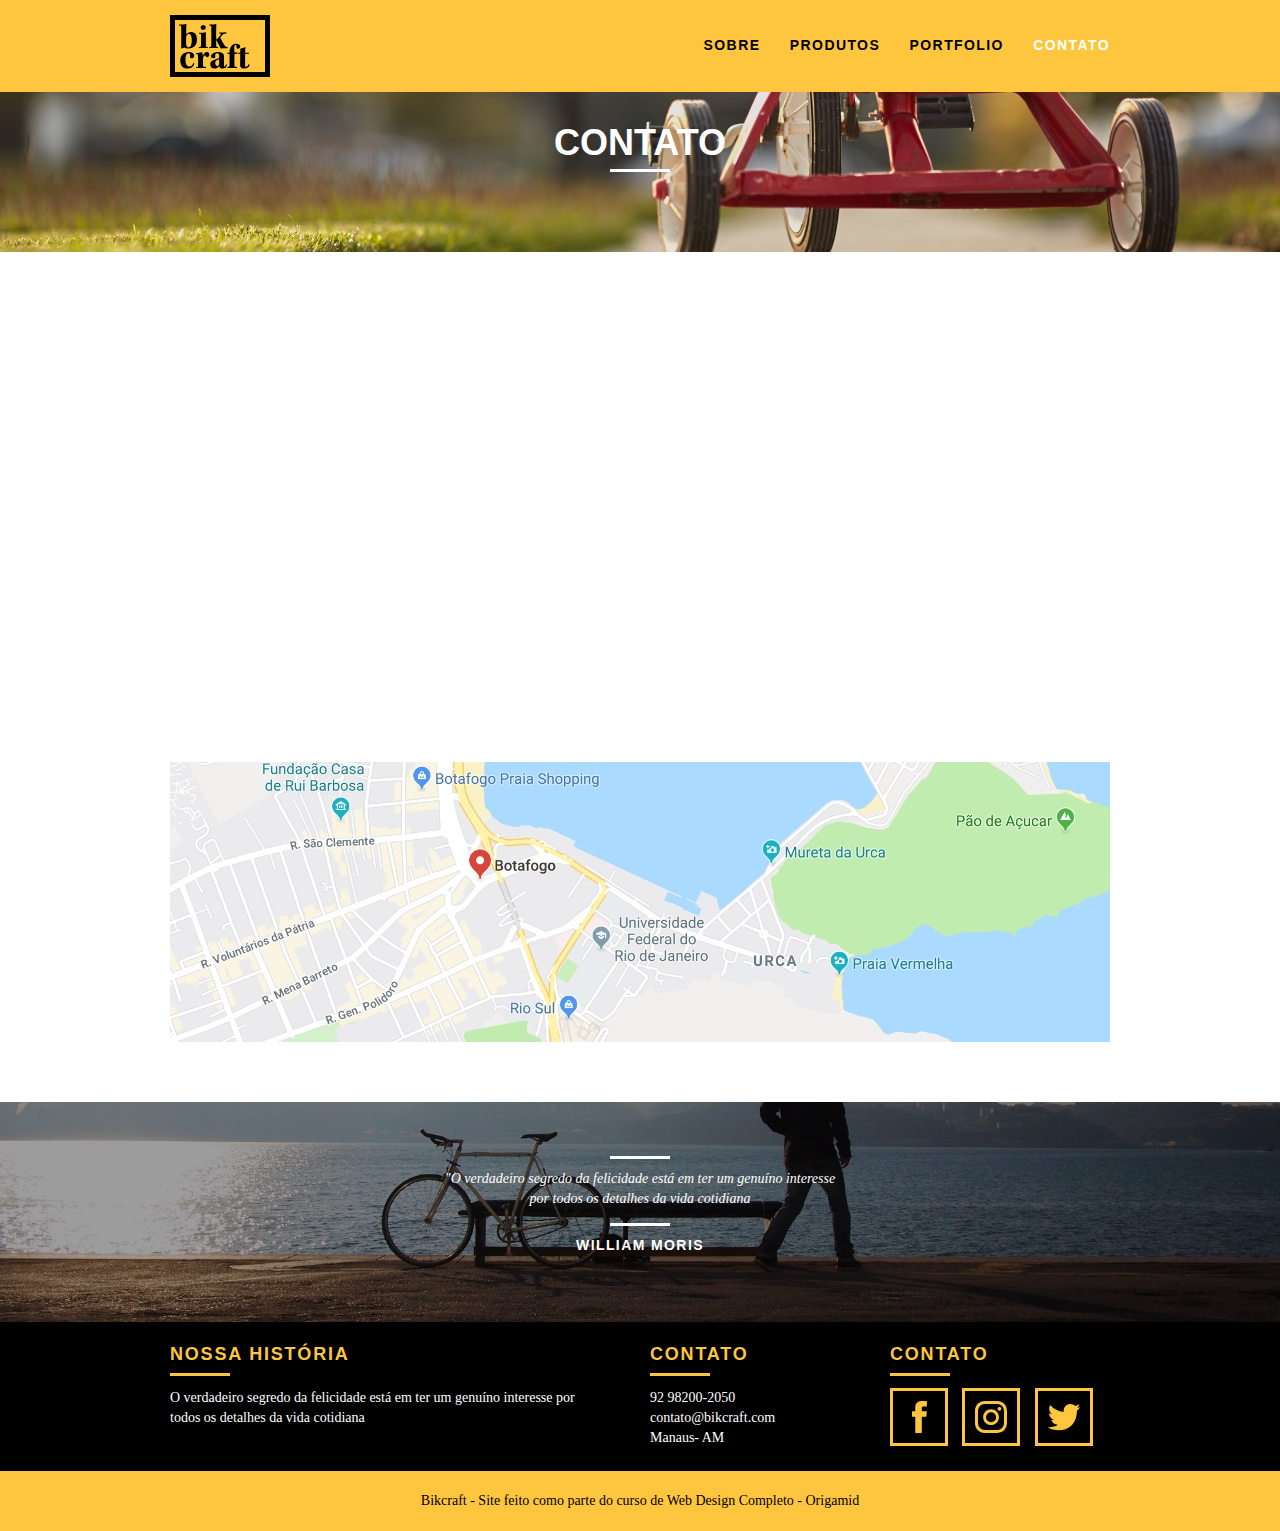
==== contato.html @ c9584280 "Update" ====
<!DOCTYPE html>
<html lang="pt-br">
<head>
    <meta charset="UTF-8">
    <title>Bikcraft - Contato - 92 98200-2050</title>

    <meta name="description" content="Compre a sua bicileta personalizada na Bikcraft. Possuímos modelos Passeio, Retrô e Esporte.">
    <meta property="og:type" content="website"/>
    <meta property="og:title" content="Bikcraft - Contato - 92 98200-2050"/>
    <meta property="og:description" content="Compre a sua bicileta personalizada na Bikcraft. Possuímos modelos Passeio, Retrô e Esporte."/>
    <meta property="og:url" content="http://bikcraft.com/contato.html"/>
    <meta property="og:image" content=""/>
    <meta name="viewport" content="width=device-width, initial-scale=1">
    <link rel="shortcut icon" href="favicon.ico">

    <meta http-equiv="X-UA-Compatible" content="IE=edge">
    <meta name="viewport" content="width=device-width, initial-scale=1.0">
    <link rel="stylesheet" href="./css/style.css">
    <script> document.documentElement.classList.add("js");</script>

</head>

<body>
    <header class="header">
        <div class="container">
            <a href="index.html" class="grid-4">
                <img src="./img/bikcraft.svg" alt="Bikcraft">
            </a>
            <nav class="grid-12 header_menu">
                <ul>
                    <li><a href="sobre.html">Sobre</a></li>
                    <li><a href="produtos.html">Produtos</a></li>
                    <li><a href="portfolio.html">Portfolio</a></li>
                    <li><a href="contato.html" class="menu_ativo">Contato</a></li>
                </ul>
            </nav>
        </div>   
    </header>   
    
    <section class="introducao-interna interna_contato">
        <div class="container">
            <h1 data-anime="400" class="fadeInDown">Contato</h1>
            <p data-anime="800" class="fadeInDown">tire suas dúvidas com a gente</p>             
        </div>
    </section>

    

    <section class="contato container fadeInDown" data-anime="1200" >
            <form id="form_orcamento" method="POST" action="./enviar-sendgrid.php" class="contato_form grid-8 formphp">
                <label for="nome">Nome</label>
                <input type="text" id="nome" name="nome" required>
                <label for="email">E-mail</label>
                <input type="email" id="email" name="email" required>

                <label class="nao-aparece">Se você não é um robô, deixe em branco.</label>
                <input type="text" class="nao-aparece" name="leaveblank">
                <label class="nao-aparece">Se você não é um robô, não mude este campo.</label>
                <input type="text" class="nao-aparece" name="dontchange" value="http://">

                <label for="telefone">Telefone</label>
                <input type="text" id="telefone" name="telefone">
                <label for="mensagem">Mensagem</label>
                <textarea id="mensagem" name="mensagem" required></textarea>
                <button id="enviar" name="enviar" type="submit" class="btn btn-preto">Enviar</button>

            </form>
            <div class="contato_dados grid-8">
                <h3>Dados</h3>
                <span>+55 92 98200-2050</span>
                <span>orcamento@bikcraft.com</span>
                <span>Rua Ali Perto - Manaus</span>
                <span>Manaus - AM - Brasil</span>
                <h3>Redes Sociais</h3>
                <ul>
                    <li><a href="http://facebook.com" target="_blank"><img src="./img/redes-sociais/facebook.svg" alt="Facebook Bikcraft"></a></li>
                    <li><a href="http://instagram.com" target="_blank"><img src="./img/redes-sociais/instagram.svg" alt="Instagram Bikcraft" ></a></li>
                    <li><a href="http://twitter.com" target="_blank"><img src="./img/redes-sociais/twitter.svg" alt="Twitter Bikcraft"></a></li>
                </ul>
            </div>

    </section>

    <section class="container contato_mapa">
        <a href="http://google.com" target="_blank" class="grid-16"><img src="./img/endereco-bikcraft.jpg" alt="Endereço da Bikcraft"></a>

    </section>

    
    <div class="quebra">
        <blockquote class="quote-externo container">
            <p>"O verdadeiro segredo da felicidade está em ter um genuíno interesse por todos os detalhes da vida cotidiana</p>
            <cite>WILLIAM MORIS</cite>
        </blockquote>  
    </div>

    <footer>
        <div class="footer">
            <div class="container">
                <div class="grid-8 footer_historia">
                    <h3>Nossa história</h3>
                    <p>O verdadeiro segredo da felicidade está em ter um genuíno interesse por todos os detalhes da vida cotidiana</p>
                </div>
                <div class="grid-4 footer_contato">
                    <h3 >Contato</h3>
                    <ul>
                        <li>92 98200-2050</li>
                        <li>contato@bikcraft.com</li>
                        <li>Manaus- AM</li>
                    </ul>
                </div>

                <div class="grid-4 footer_redes">
                    <h3>Contato</h3>
                    <ul>
                        <li><a href="http://facebook.com" target="_blank"><img src="./img/redes-sociais/facebook.svg" alt="Facebook Bikcraft"></a></li>
                        <li><a href="http://instagram.com" target="_blank"><img src="./img/redes-sociais/instagram.svg" alt="Instagram Bikcraft" ></a></li>
                        <li><a href="http://twitter.com" target="_blank"><img src="./img/redes-sociais/twitter.svg" alt="Twitter Bikcraft"></a></li>
                    </ul>
                </div>

            </div>
        </div>

        <div class="copy">
            <div class="container">
                <p class="grid-16">Bikcraft - Site feito como parte do curso de Web Design Completo - Origamid</p>
            </div>
        </div>


    </footer>

    <script src="./js/simple-anime.js"></script>
    <script src="./js/simple-form.js"></script>
    <script src="./js/script.js"></script>
    
</body>


</html>
---- css/style.css ----
html{line-height:1.15;-webkit-text-size-adjust:100%}body{margin:0}main{display:block}h1{font-size:2em;margin:.67em 0}hr{box-sizing:content-box;height:0;overflow:visible}pre{font-family:monospace,monospace;font-size:1em}a{background-color:transparent}abbr[title]{border-bottom:none;text-decoration:underline;text-decoration:underline dotted}b,strong{font-weight:bolder}code,kbd,samp{font-family:monospace,monospace;font-size:1em}small{font-size:80%}sub,sup{font-size:75%;line-height:0;position:relative;vertical-align:baseline}sub{bottom:-.25em}sup{top:-.5em}img{border-style:none}button,input,optgroup,select,textarea{font-family:inherit;font-size:100%;line-height:1.15;margin:0}button,input{overflow:visible}button,select{text-transform:none}button,[type="button"],[type="reset"],[type="submit"]{-webkit-appearance:button}button::-moz-focus-inner,[type="button"]::-moz-focus-inner,[type="reset"]::-moz-focus-inner,[type="submit"]::-moz-focus-inner{border-style:none;padding:0}button:-moz-focusring,[type="button"]:-moz-focusring,[type="reset"]:-moz-focusring,[type="submit"]:-moz-focusring{outline:1px dotted ButtonText}fieldset{padding:.35em .75em .625em}legend{box-sizing:border-box;color:inherit;display:table;max-width:100%;padding:0;white-space:normal}progress{vertical-align:baseline}textarea{overflow:auto}[type="checkbox"],[type="radio"]{box-sizing:border-box;padding:0}[type="number"]::-webkit-inner-spin-button,[type="number"]::-webkit-outer-spin-button{height:auto}[type="search"]{-webkit-appearance:textfield;outline-offset:-2px}[type="search"]::-webkit-search-decoration{-webkit-appearance:none}::-webkit-file-upload-button{-webkit-appearance:button;font:inherit}details{display:block}summary{display:list-item}template{display:none}[hidden]{display:none}a{text-decoration:none}ol,ul{list-style:none}html,body,div,span,iframe,h1,h2,h3,h4,h5,h6,p,blockquote,a,em,img,dl,dt,dd,ol,ul,li,fieldset,form,label,legend,article,footer,header,nav,section,main{margin:0;padding:0;border:0;vertical-align:baseline}h1,h2,h3,h4,h5,h6,p,a,ul{font-size:1em;font-weight:400}*,:before,:after{-webkit-box-sizing:border-box;-moz-box-sizing:border-box;box-sizing:border-box}.container{width:960px;margin:0 auto;padding:0;position:relative}.container:after,.container:before{content:" ";display:table}.container:after{clear:both}.grid-1,.grid-2,.grid-3,.grid-4,.grid-5,.grid-6,.grid-7,.grid-8,.grid-9,.grid-10,.grid-11,.grid-12,.grid-13,.grid-14,.grid-15,.grid-16,.grid-1-3{float:left;margin-left:10px;margin-right:10px}.grid-1{width:40px}.grid-2{width:100px}.grid-3{width:160px}.grid-4{width:220px}.grid-5{width:280px}.grid-6{width:340px}.grid-7{width:400px}.grid-8{width:460px}.grid-9{width:520px}.grid-10{width:580px}.grid-11{width:640px}.grid-12{width:700px}.grid-13{width:760px}.grid-14{width:820px}.grid-15{width:880px}.grid-16{width:940px}.grid-1-3{width:300px}@media only screen and (min-width: 788px) and (max-width: 979px){.container{width:768px}.grid-1{width:28px}.grid-2{width:76px}.grid-3{width:124px}.grid-4{width:172px}.grid-5{width:220px}.grid-6{width:268px}.grid-7{width:316px}.grid-8{width:364px}.grid-9{width:412px}.grid-10{width:460px}.grid-11{width:508px}.grid-12{width:556px}.grid-13{width:604px}.grid-14{width:652px}.grid-15{width:700px}.grid-16{width:748px}.grid-1-3{width:236px}}@media only screen and (max-width: 787px){.container{width:300px}.grid-1,.grid-2,.grid-3,.grid-4,.grid-5,.grid-6,.grid-7,.grid-8,.grid-9,.grid-10,.grid-11,.grid-12,.grid-13,.grid-14,.grid-15,.grid-16,.grid-1-3{width:300px;margin:0 0 20px;float:none}}body{font-family:Arial,Helvetica,sans-serif}p{font-family:Georgia,'Times New Roman',serif;font-size:14px;line-height:20px}img{display:block;max-width:100%}.btn{border:3px solid #fec63e;padding:10px 30px;color:#fec63e;font-size:14px;line-height:20px;text-transform:uppercase;font-weight:700;letter-spacing:.1em}.btn:hover{color:#fff;border-color:#fff}.btn.btn-preto:hover{color:#000;border-color:#000}.subtitulo{font-weight:700;font-size:24px;line-height:30px;letter-spacing:.1em;color:#000;text-transform:uppercase;text-align:center;margin-bottom:40px}.subtitulo::after{content:"";display:block;width:60px;height:3px;background-color:#000;margin:8px auto}.subtitulo-interno{font-weight:700;font-size:24px;line-height:30px;letter-spacing:.1em;color:#000;text-transform:uppercase;margin-bottom:10px}.subtitulo-interno::after{content:"";display:block;width:60px;height:3px;background-color:#000;margin:8px 0}.header{position:fixed;top:0;width:100%;background-color:#fec63e;padding:15px 0;z-index:10}.header_menu{text-align:right}.header_menu ul li{display:inline-block;margin-left:25px;margin-top:20px}.header_menu ul li a{color:#000;font-weight:700;text-transform:uppercase;letter-spacing:.1em;font-size:14px;line-height:20px;padding:10px 0}.header_menu ul li a:hover{color:#fff}.header_menu ul li a.menu_ativo{color:#fff}.introducao{width:100%;height:380px;background:url(../img/bg.jpg) no-repeat center;background-size:cover;margin-top:92px;text-align:center;padding-top:80px}.introducao h1{font-size:48px;color:#fff;font-weight:700;text-transform:uppercase}.quote-externo{max-width:320px;margin:0 auto;margin-bottom:40px;color:#fff}.quote-externo p{font-style:italic}.quote-externo p::before,.quote-externo p::after{content:"";display:block;width:60px;height:3px;background-color:#fff;margin:14px auto 10px}.quote-externo cite{font-style:normal;font-weight:700;font-size:14px;letter-spacing:.1em}.introducao-interna{width:100%;margin-top:92px;height:160px;text-align:center;color:#fff;padding-top:30px}.introducao-interna h1{font-size:36px;font-weight:700;text-transform:uppercase}.introducao-interna h1::after{content:"";display:block;width:60px;height:3px;background-color:#fff;margin:6px auto 10px}.produtos{padding:60px 0;text-align:center}.produtos_lista li{background-color:#fec63e;text-align:center}.produtos_lista li img{margin:0 auto}.produtos_lista li h3{font-weight:700;font-size:18px;line-height:25px;text-transform:uppercase;letter-spacing:.1em;margin-top:20px}.produtos_lista li h3::after{content:"";display:block;width:60px;height:3px;background-color:#000;margin:2px auto}.produtos_lista li p{padding:10px 20px 20px 10px}.call{text-align:center;padding-top:40px;clear:both}.call p{margin-bottom:20px}.produtos_icone{background-color:#000;padding:20px}.portfolio{width:100%;background-color:#000;padding:40px 0}.portfolio .subtitulo{color:#fec63e}.portfolio .subtitulo::after{background-color:#fec63e}.portfolio_lista li:last-child{margin-top:20px}.portfolio .call p{color:#fff}.qualidade{padding:60px 0}.qualidade::after{content:"";width:634px;height:83px;display:block;background:url(../img/linhas.svg) no-repeat center;position:absolute;top:209px;right:162px;z-index:-1}.qualidade_lista{padding-top:20px;overflow:auto}.qualidade img{margin:0 auto}.qualidade_lista li{text-align:center;padding:0 40px}.qualidade_lista li h3{font-weight:700;font-size:18px;line-height:25px;text-transform:uppercase;letter-spacing:.1em;margin-top:20px}.qualidade_lista li h3::after{content:"";display:block;width:60px;height:3px;background-color:#000;margin:6px auto}.quebra{width:100%;height:220px;background:url(../img/bg-footer.jpg) no-repeat center;background-size:cover;text-align:center;padding-top:40px}.quebra .quote-externo{max-width:400px}.footer{width:100%;background-color:#000;color:#fff;padding:20px 0}.footer h3{font-size:18px;line-height:25px;color:#fec63e;text-transform:uppercase;letter-spacing:.1em;font-weight:700}.footer h3::after{content:"";display:block;width:60px;height:3px;background-color:#fec63e;margin:6px 0 12px}.footer_historia{padding-right:40px}.footer_contato ul li{font-size:14px;line-height:20px;font-family:Georgia,'Times New Roman',serif}.footer_redes ul li{display:inline-block;margin-right:10px}.footer_redes ul li a{border:3px solid #fec63e;display:block;padding:10px}.footer_redes ul li a:hover{border-color:#fff}.copy{width:100%;text-align:center;background-color:#fec63e;padding:20px 0}.js [data-slide]{position:relative}.js [data-slide] > *{position:absolute;top:0;opacity:0}.js [data-slide] > .active{position:relative;opacity:1;transition:opacity 500ms}.js [data-slide-nav]{display:block;text-align:center;margin-top:20px}.js [data-slide-nav] button{display:inline-block;width:12px;height:12px;margin:4px;border:none;padding:0;border-radius:6px;text-indent:-99px;overflow:hidden;background-color:#1d1d1d}.js [data-slide-nav] button.active{background-color:#fec63e}.js [data-anime]{opacity:0}.js fadeInDown{transform:translate3d(0,-20px,0)}.js .anime{opacity:1;transform:none;transition:opacity 800ms}.nao-aparece{visibility:hidden;position:absolute;height:0}#form-sucesso{color:#31aa39}#form-erro{color:#f54540}.interna_sobre{background:url(../img/bg-sobre.jpg) no-repeat center;background-size:cover}.missao_sobre{padding-top:60px}.missao_sobre p{font-size:18px;line-height:25px;margin-bottom:1em;padding-right:40px}.missao_sobre ul li{font-family:Georgia,'Times New Roman',serif;font-size:18px;line-height:30px}.foto-equipe{padding-top:20px}.interna_produtos{background:url(../img/bg-produtos.jpg) no-repeat center;background-size:cover}.produto_item{padding-top:60px}.produto_icone{background-color:#000;padding:70px 0}.produto_item h2{color:#fff;font-size:36px;text-transform:uppercase;letter-spacing:.1em;font-weight:700;position:relative;top:-180px;text-align:center;margin-bottom:-56px}.produto_item h2::after,.produto_item h2::before{content:"";display:block;width:60px;height:3px;background-color:#fff;margin:6px auto 8px}.produto_icone img{margin:0 auto}.produto_info{background-color:#000}.produto_info p{color:#fff;font-size:18px;line-height:25px;height:180px;padding:30px 40px}.produto_info ul li{background-color:#fec63e;text-transform:uppercase;font-size:18px;line-height:20px;font-weight:700;float:left;width:229px;height:49px;text-align:center;padding-top:16px}.produto_info ul li:nth-child(1),.produto_info ul li:nth-child(2){margin-bottom:2px}.produto_info ul li:nth-child(even){margin-left:2px}.orcamento{background-color:#000;width:100%;margin-top:60px;padding:40px 0}.orcamento h2{color:#fec63e}.orcamento h2::after{background-color:#fec63e}.form{padding-right:60px}.form label{display:block;color:#fff;font-family:Georgia,'Times New Roman',serif;font-size:18px;line-height:25px;margin-bottom:4px}.form input{display:block;width:100%;border:4px solid #fec63e;background:none;color:#fff;padding:7px 10px;margin-bottom:10px;outline:none;font-size:14px;font-family:Georgia,'Times New Roman',serif}.form textarea{display:block;width:100%;height:120px;border:4px solid #fec63e;background:none;color:#fff;padding:7px 10px;margin-bottom:10px;outline:none;font-size:14px;font-family:Georgia,'Times New Roman',serif}.form button{padding:7px 40px;background:none}.orcamento_dados{color:#fff}.orcamento_dados h3{font-size:18px;line-height:25px;text-transform:uppercase;color:#fec63e;font-weight:700}.orcamento_dados span{display:block;font-size:18px;font-family:Georgia,'Times New Roman',serif;line-height:30px}.orcamento_dados span:nth-of-type(2){margin-bottom:40px}.orcamento_dados ul{padding-right:60px}.orcamento_dados ul li{font-family:Georgia,'Times New Roman',serif;font-size:14px;padding:10px 15px}.orcamento_dados ul li:nth-child(odd){background-color:#1d1d1d}.orcamento_dados p{margin:8px 0}.interna_portfolio{background:url(../img/bg-portfolio.jpg) no-repeat center;background-size:cover}.quote_clientes{padding:60px 0;max-width:460px;margin:0 auto}.quote_clientes p{text-align:center;font-family:Georgia,'Times New Roman',serif;font-size:18px;line-height:25px;font-style:italic;margin-bottom:20px}.quote_clientes cite{font-size:18px;font-weight:700;text-align:right;float:right;font-style:normal}.interna_contato{background:url(../img/bg-contato.jpg) no-repeat center;background-size:cover}.contato{padding:40px 0}.contato_form{padding-right:60px}.contato_form label{display:block;font-family:Georgia,'Times New Roman',serif;font-size:18px;line-height:25px;margin-bottom:4px}.contato_form input{display:block;width:100%;border:4px solid #fec63e;background:none;padding:7px 10px;margin-bottom:10px;outline:none;font-size:14px;font-family:Georgia,'Times New Roman',serif}.contato_form textarea{display:block;width:100%;height:120px;border:4px solid #fec63e;background:none;padding:7px 10px;margin-bottom:10px;outline:none;font-size:14px;font-family:Georgia,'Times New Roman',serif}.contato_form button{padding:7px 40px;background:none}.orcamento_dados{color:#fff}.contato_dados h3{font-size:18px;line-height:25px;text-transform:uppercase;color:#fec63e;font-weight:700}.contato_dados span{display:block;font-size:18px;font-family:Georgia,'Times New Roman',serif;line-height:30px}.contato_dados span:nth-of-type(even){margin-bottom:30px}.contato_dados ul{margin-top:10px}.contato_dados ul li{display:inline-block;margin-right:10px}.contato_dados ul li a{border:3px solid #fec63e;display:block;padding:10px}.contato_dados ul li a:hover{border-color:#000}.contato_mapa{margin-bottom:60px}@media only screen and (min-width: 788px) and (max-width: 979px){.qualidade::after{right:66px}.qualidade_lista li{padding:0 10px}.footer_redes ul li a{border:3px solid #fec63e;display:block;padding:6px}.footer_redes ul li a img{width:26px;height:26px}.produto_item h2{top:-150px;margin-bottom:-56px}.produto_icone{padding:41px 0}.produto_info p{font-size:14px;line-height:25px;height:122px;padding:20px 30px}.produto_info ul li{width:181px;height:49px}}@media only screen and (max-width: 787px){.header{position:relative;padding-bottom:0}.header img{margin:0 auto 20px}.header_menu{text-align:center}.header_menu ul li{margin:5px}.header_menu ul li a{border:4px solid #000;width:136px;display:block;float:left}.header_menu ul li a:hover{border-color:#fff}.header_menu ul li a.menu_ativo{border-color:#fff}.introducao{margin-top:0;padding-top:40px;background:url(../img/bg-mobile.jpg) no-repeat center;background-size:cover}.introducao h1{font-size:36px}.introducao-interna{margin-top:0}.call{padding:10px}.qualidade::after{display:none}.missao_sobre p{font-size:14px;line-height:25px;padding-right:0}.missao_sobre ul li{font-size:14px;line-height:25px}.produto_item h2{top:-100px;margin-bottom:-68px}.produto_icone{padding:41px 0}.produto_info p{font-size:14px;line-height:25px;height:auto;padding:20px 30px}.produto_info ul li{width:149px;height:49px;font-size:14px;line-height:25px;padding-top:14px}.form{padding-right:0}.orcamento_dados ul{padding-right:0}.contato_form{padding-right:0;margin-bottom:40px}}
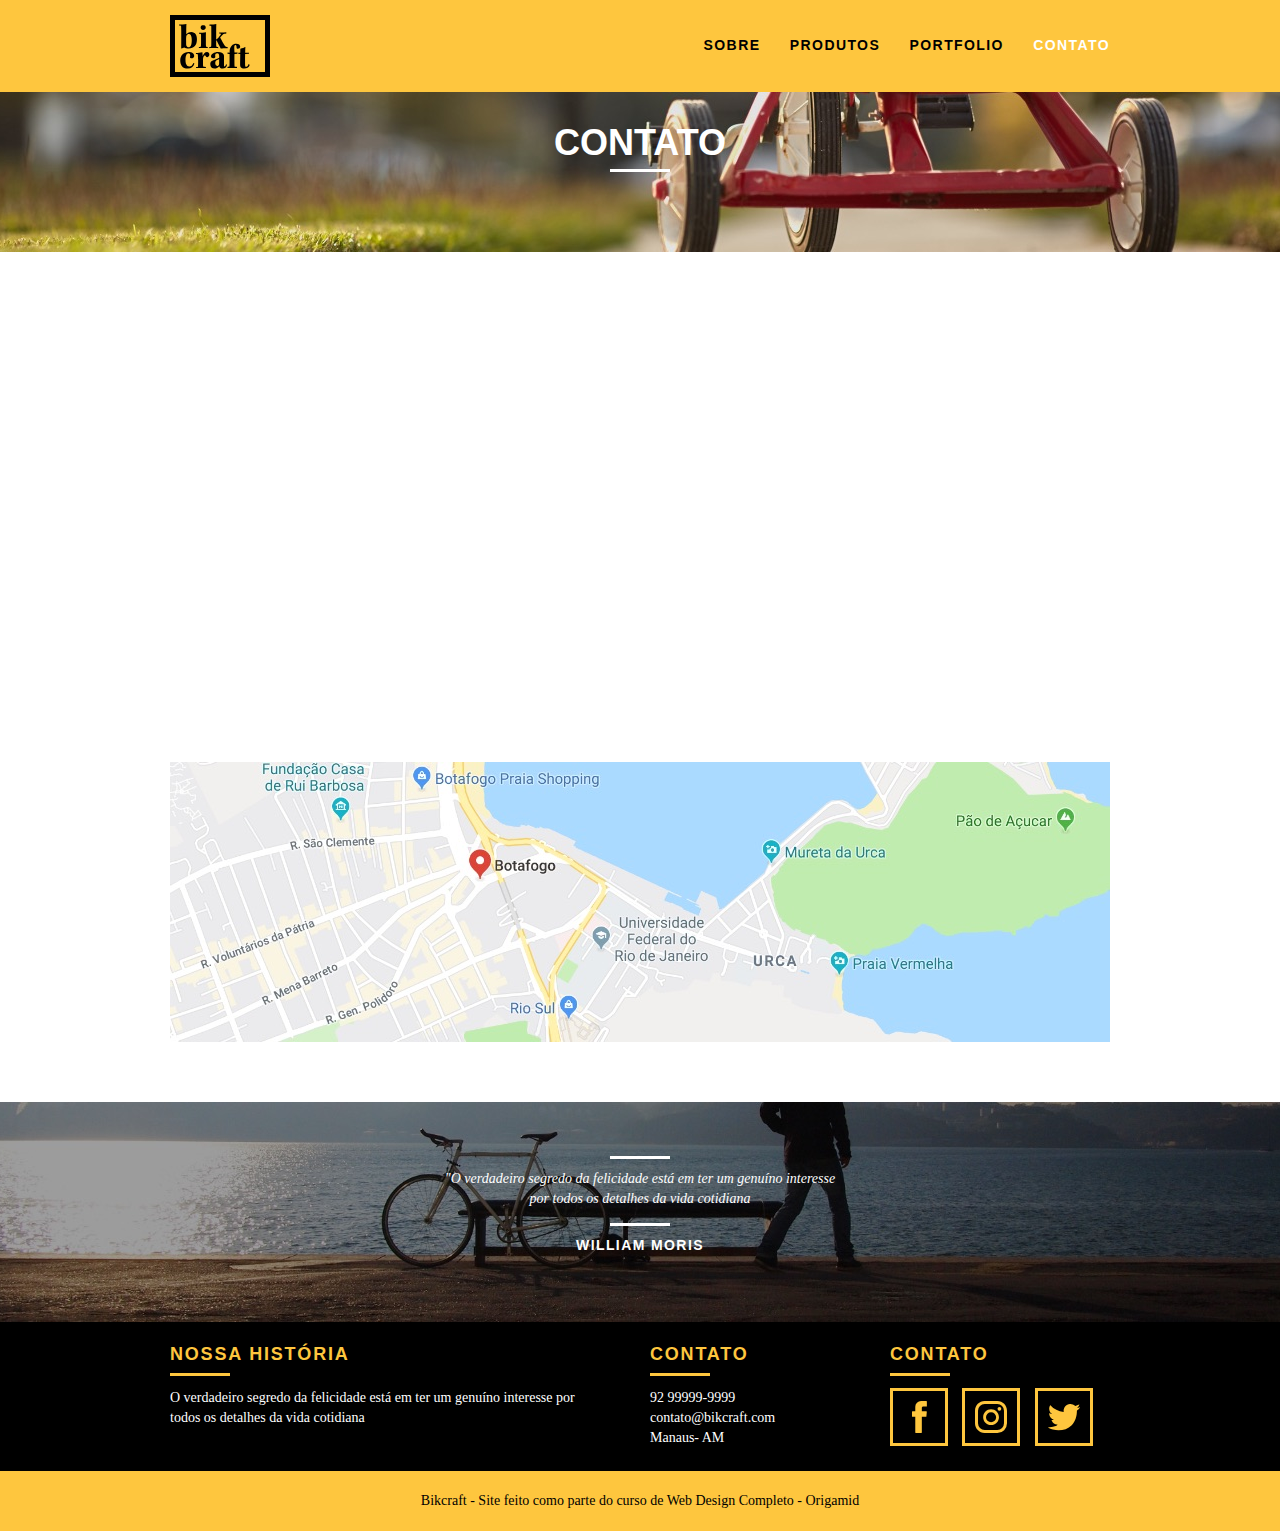
==== commit 8ee7f46d: "Update" ====
--- a/contato.html
+++ b/contato.html
@@ -2,7 +2,7 @@
 <html lang="pt-br">
 <head>
     <meta charset="UTF-8">
-    <title>Bikcraft - Contato - 92 98200-2050</title>
+    <title>Bikcraft - Contato - 92 99999-9999</title>
 
     <meta name="description" content="Compre a sua bicileta personalizada na Bikcraft. Possuímos modelos Passeio, Retrô e Esporte.">
     <meta property="og:type" content="website"/>
@@ -67,7 +67,7 @@
             </form>
             <div class="contato_dados grid-8">
                 <h3>Dados</h3>
-                <span>+55 92 98200-2050</span>
+                <span>+55 92 99999-9999</span>
                 <span>orcamento@bikcraft.com</span>
                 <span>Rua Ali Perto - Manaus</span>
                 <span>Manaus - AM - Brasil</span>
@@ -104,7 +104,7 @@
                 <div class="grid-4 footer_contato">
                     <h3 >Contato</h3>
                     <ul>
-                        <li>92 98200-2050</li>
+                        <li>92 99999-9999</li>
                         <li>contato@bikcraft.com</li>
                         <li>Manaus- AM</li>
                     </ul>
